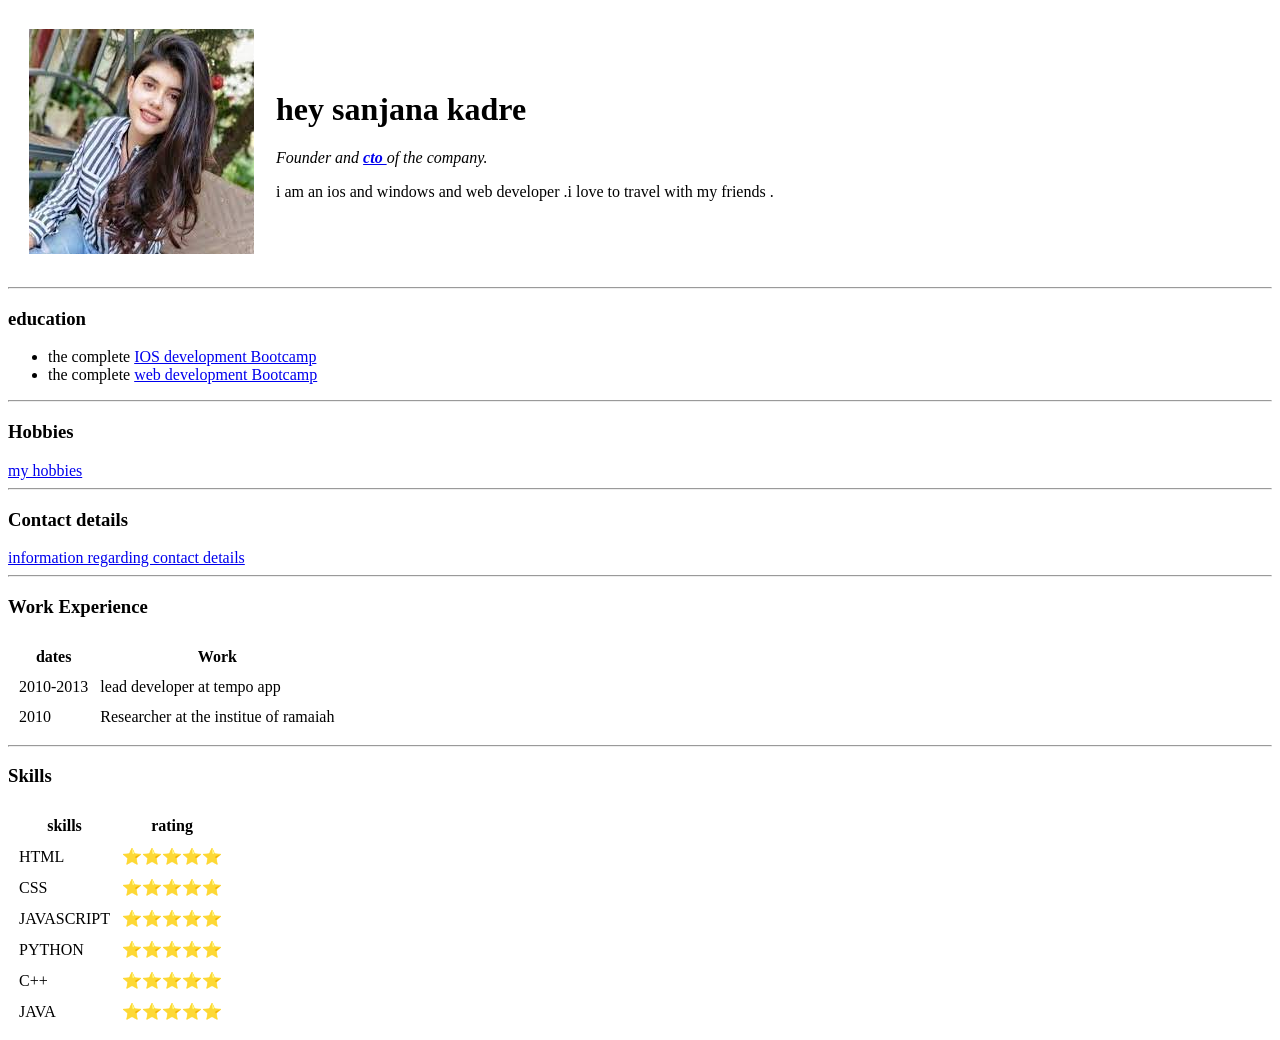
==== index.html @ 41afe9ea "add the initial cv website" ====
<!DOCTYPE html>
<html>
    <head>
        <title>my new website</title>
    </head>
    <body>
        <table cellspacing="20">
            <tr>
                <td><img src="download.jpeg"alt="sanjana profile pic"></td>
                <td><h1>hey sanjana kadre</h1>
                    <p><em>Founder and <strong><a href="https://www.google.com/search?q=cto+of+google&rlz=1C1CHWL_enIN983IN983&sxsrf=AJOqlzVV-qZ_1FcciFwCbYdegCi6YE-KEw%3A1677810553928&ei=eVsBZLKbONb_z7sPx4yJmAM&ved=0ahUKEwjyu8Sw2779AhXW_3MBHUdGAjMQ4dUDCA8&uact=5&oq=cto+of+google&gs_lcp=[base64]&sclient=gws-wiz-serp">cto </a></strong> of the company.</em></p>
                    <p>i am an ios and windows and web developer .i love to travel with my friends .</p></td>
            </tr>
        </table>
        <hr>
        <h3>education</h3>
        <ul>
            <li>the complete  <a href="https://www.mygreatlearning.com/iiit-hyderabad-seds?&utm_source=Search&utm_medium=Soft-Dev-br-generic-c&utm_campaign=iiith-blr-li-Soft-Dev-br-above24&adgroup_id=121449155187&campaign_id=12459377663&keyword=learn%20software%20development&ad_id=502165624071&gclid=CjwKCAiAr4GgBhBFEiwAgwORrZqDrxt-njSPimMr3mVVAxsicix9bkmB-KZRT6eMh6af23hvTSPzChoCuE8QAvD_BwE"> IOS development Bootcamp</a></li>
            <li>the complete <a href="https://pg-p.ctme.caltech.edu/full-stack-web-development-certification-course?utm_source=google&utm_medium=cpc&utm_term=bootcamp%20web%20developer&utm_content=19019874916-144187624495-644063147039&utm_device=c&utm_campaign=Search-TechCluster-PG-SD-CFSD-Caltech-IN-Main-CaltechDomain-adgroup-Bootcamp-Web-Develope-Exact&gclid=CjwKCAiAr4GgBhBFEiwAgwORrUz7ixysQ_IWj6DURnqimgOgDDV2LiRukA6NSmGxOQiL2JXT5YmqTRoCPzMQAvD_BwE"> web development Bootcamp</a></li>
        </ul> 
        <hr>
        <h3>Hobbies</h3>
        <a href="hobbbies.html">my hobbies</a>
        <hr>
        <h3>Contact details</h3>
        <a href="contact.html">information regarding contact details</a>
        <hr>
        <h3> Work Experience</h3>
        <table cellspacing="10">
            <thead>
                <tr>
                    <th>dates</th>
                    <th>Work</th>
                </tr>
            </thead>
            <tbody>
                <tr>
                    <td>2010-2013</td>
                    <td>lead developer at tempo app</td>
                </tr>
                <tr>
                    <td>2010</td>
                    <td>Researcher at the institue of ramaiah</td>
                </tr>
            </tbody>
        </table >
        <hr>
        <h3>Skills</h3>
        <table cellspacing="10">
            <thead>
                <tr>
                    <th>skills</th>
                    <th>rating</th>
                </tr>
            </thead>
            <tbody>
                <tr>
                    <td> HTML </td>
                    <td> ⭐⭐⭐⭐⭐ </td>
                </tr>
                <tr>
                    <td> CSS </td>
                    <td> ⭐⭐⭐⭐⭐ </td>
                </tr>
                <tr>
                    <td> JAVASCRIPT </td>
                    <td> ⭐⭐⭐⭐⭐</td>
                </tr>
                <tr>
                    <td> PYTHON </td>
                    <td> ⭐⭐⭐⭐⭐ </td>
                </tr>
                <tr>
                    <td> C++ </td>
                    <td> ⭐⭐⭐⭐⭐ </td>
                </tr>
                <tr>
                    <td>JAVA</td>
                    <td> ⭐⭐⭐⭐⭐ </td>
                </tr>
            </tbody>
        </table>    
    </body>
</html>
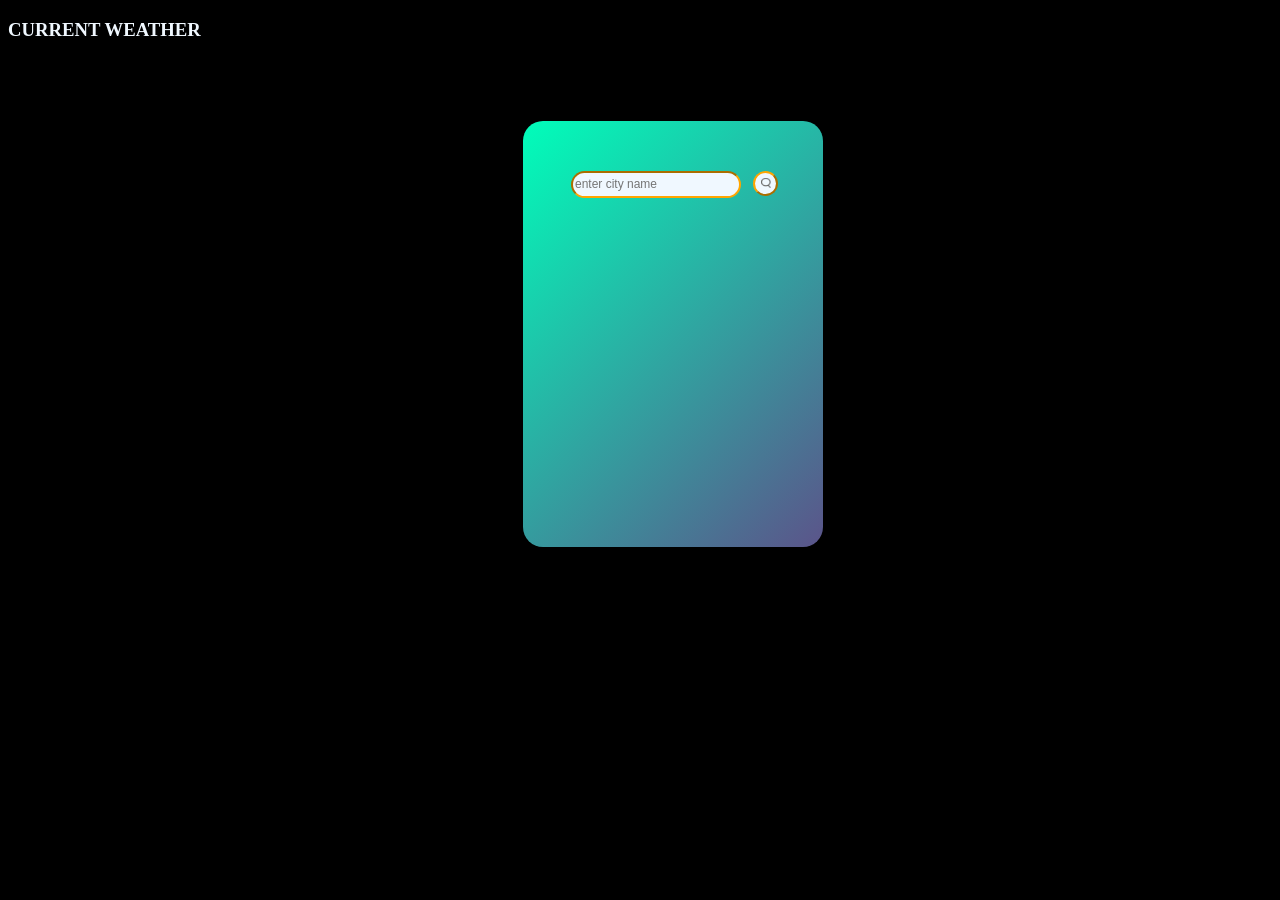
==== commit 1c9063b5: "Add files via upload" ====
--- a/index.html
+++ b/index.html
@@ -1,84 +1,42 @@
 <!DOCTYPE html>
 <html>
-    <head>
-        <title>my new website</title>
-    </head>
-    <body>
-        <table cellspacing="20">
-            <tr>
-                <td><img src="download.jpeg"alt="sanjana profile pic"></td>
-                <td><h1>hey sanjana kadre</h1>
-                    <p><em>Founder and <strong><a href="https://www.google.com/search?q=cto+of+google&rlz=1C1CHWL_enIN983IN983&sxsrf=AJOqlzVV-qZ_1FcciFwCbYdegCi6YE-KEw%3A1677810553928&ei=eVsBZLKbONb_z7sPx4yJmAM&ved=0ahUKEwjyu8Sw2779AhXW_3MBHUdGAjMQ4dUDCA8&uact=5&oq=cto+of+google&gs_lcp=[base64]&sclient=gws-wiz-serp">cto </a></strong> of the company.</em></p>
-                    <p>i am an ios and windows and web developer .i love to travel with my friends .</p></td>
-            </tr>
-        </table>
-        <hr>
-        <h3>education</h3>
-        <ul>
-            <li>the complete  <a href="https://www.mygreatlearning.com/iiit-hyderabad-seds?&utm_source=Search&utm_medium=Soft-Dev-br-generic-c&utm_campaign=iiith-blr-li-Soft-Dev-br-above24&adgroup_id=121449155187&campaign_id=12459377663&keyword=learn%20software%20development&ad_id=502165624071&gclid=CjwKCAiAr4GgBhBFEiwAgwORrZqDrxt-njSPimMr3mVVAxsicix9bkmB-KZRT6eMh6af23hvTSPzChoCuE8QAvD_BwE"> IOS development Bootcamp</a></li>
-            <li>the complete <a href="https://pg-p.ctme.caltech.edu/full-stack-web-development-certification-course?utm_source=google&utm_medium=cpc&utm_term=bootcamp%20web%20developer&utm_content=19019874916-144187624495-644063147039&utm_device=c&utm_campaign=Search-TechCluster-PG-SD-CFSD-Caltech-IN-Main-CaltechDomain-adgroup-Bootcamp-Web-Develope-Exact&gclid=CjwKCAiAr4GgBhBFEiwAgwORrUz7ixysQ_IWj6DURnqimgOgDDV2LiRukA6NSmGxOQiL2JXT5YmqTRoCPzMQAvD_BwE"> web development Bootcamp</a></li>
-        </ul> 
-        <hr>
-        <h3>Hobbies</h3>
-        <a href="hobbbies.html">my hobbies</a>
-        <hr>
-        <h3>Contact details</h3>
-        <a href="contact.html">information regarding contact details</a>
-        <hr>
-        <h3> Work Experience</h3>
-        <table cellspacing="10">
-            <thead>
-                <tr>
-                    <th>dates</th>
-                    <th>Work</th>
-                </tr>
-            </thead>
-            <tbody>
-                <tr>
-                    <td>2010-2013</td>
-                    <td>lead developer at tempo app</td>
-                </tr>
-                <tr>
-                    <td>2010</td>
-                    <td>Researcher at the institue of ramaiah</td>
-                </tr>
-            </tbody>
-        </table >
-        <hr>
-        <h3>Skills</h3>
-        <table cellspacing="10">
-            <thead>
-                <tr>
-                    <th>skills</th>
-                    <th>rating</th>
-                </tr>
-            </thead>
-            <tbody>
-                <tr>
-                    <td> HTML </td>
-                    <td> ⭐⭐⭐⭐⭐ </td>
-                </tr>
-                <tr>
-                    <td> CSS </td>
-                    <td> ⭐⭐⭐⭐⭐ </td>
-                </tr>
-                <tr>
-                    <td> JAVASCRIPT </td>
-                    <td> ⭐⭐⭐⭐⭐</td>
-                </tr>
-                <tr>
-                    <td> PYTHON </td>
-                    <td> ⭐⭐⭐⭐⭐ </td>
-                </tr>
-                <tr>
-                    <td> C++ </td>
-                    <td> ⭐⭐⭐⭐⭐ </td>
-                </tr>
-                <tr>
-                    <td>JAVA</td>
-                    <td> ⭐⭐⭐⭐⭐ </td>
-                </tr>
-            </tbody>
-        </table>    
-    </body>
+  <head>
+    <title>WEATHER</title>
+    <link rel="stylesheet" href="styles.css">
+  </head>
+  <body>
+    <h3>CURRENT WEATHER</h3>
+<div class="card">
+    <div class="search">
+      <input  class="jai"   type="text" placeholder="enter city name"  width="60px">
+      <button class="btn"><img src="search.png" height="10px" width="10px"></button>
+    </div>
+  <div class="weather">
+    <img src="rain.png" class="weather-icon" width="120px" height="120px" >
+      <h2 class="temp">22°C</h2>
+      <h3 class="city">New York</h3>
+
+    <div class="details">
+        <div class="col">
+          <img  class="im_1" src="humidity.png" width="30px" height="30px">
+          <div>
+            <p class="humidity">50%</p>
+            <p class="humid">humidity</p>
+          </div>
+        </div>
+
+        <div class="co">
+          <img class="im_2" src="wind.png " width="30px" height="36px">
+          <div>
+            <p class="wind">15 km/h</p>
+            <p class="winds">Wind Speed</p>
+          </div>
+        </div>
+      </div>
+    </div>
+</div>    
+
+  <script src="1.js"></script>
+
+  </body>
 </html>
--- a/styles.css
+++ b/styles.css
@@ -0,0 +1,129 @@
+body{
+    background-color: black;
+    color: aliceblue;
+}
+
+.card
+{
+    background: linear-gradient(135deg ,#00feba ,#5b548a);
+    height: 426px;
+    width:300px;
+    border-radius: 20px;
+    text-align: center;
+    position: relative;
+    left:435px;
+    margin:80px;
+}
+
+.btn
+{
+    height: 25px;
+    width: 25px;
+    border-radius: 18px;
+    background-color: aliceblue;
+    border-color: orange;
+}
+
+.search
+{
+    padding:20px;
+    margin: 20px;
+    position: absolute;
+    top:2px;
+    align-items: center;
+    justify-content: space-between;
+}
+
+.jai{
+    margin: 8px;
+    border-radius: 15px;
+    height: 21px;
+    font-size: 12px;
+    background-color: aliceblue;
+    width: 162px;
+    border-color: orange;
+}
+.weather
+{
+    position: relative;
+    top:116px;
+    display: none;
+}
+
+.weather h2{
+    font-size: 35px;
+    font-weight: 300;
+    position: absolute;
+    top: 70px;
+    left:107px;
+}
+
+.weather h3
+{
+    font-size: 35px;
+    font-weight: 300;
+    position: absolute;
+    top:111px;
+    left:78px;
+    text-align: center;
+}
+
+.weather-icon
+{
+    position: relative;
+    top:-22px;
+}
+
+.details
+{
+    display: flex;
+    align-items: center;
+    justify-content: space-between;
+}
+
+
+
+.im_1
+{
+    position: relative;
+    top:120px;
+    left:17px;
+    font-weight: bold;
+}
+
+.humidity
+{
+    position: relative;
+    top:66px;
+    right: -62px;
+}
+
+.humid{
+    position: relative;
+    top:56px;
+    right: -60px;
+    font-size:x-small;
+}
+
+.im_2
+{
+    position: relative;
+    top:116px;
+    left:-3px;
+    font-weight: bold;
+}
+
+.winds
+{
+    position: relative;
+    top: 53px;
+    right: 60px;
+    font-size:x-small;
+}
+
+.wind
+{
+    position: relative;
+    top:63px;
+    left: -56px;
+}
